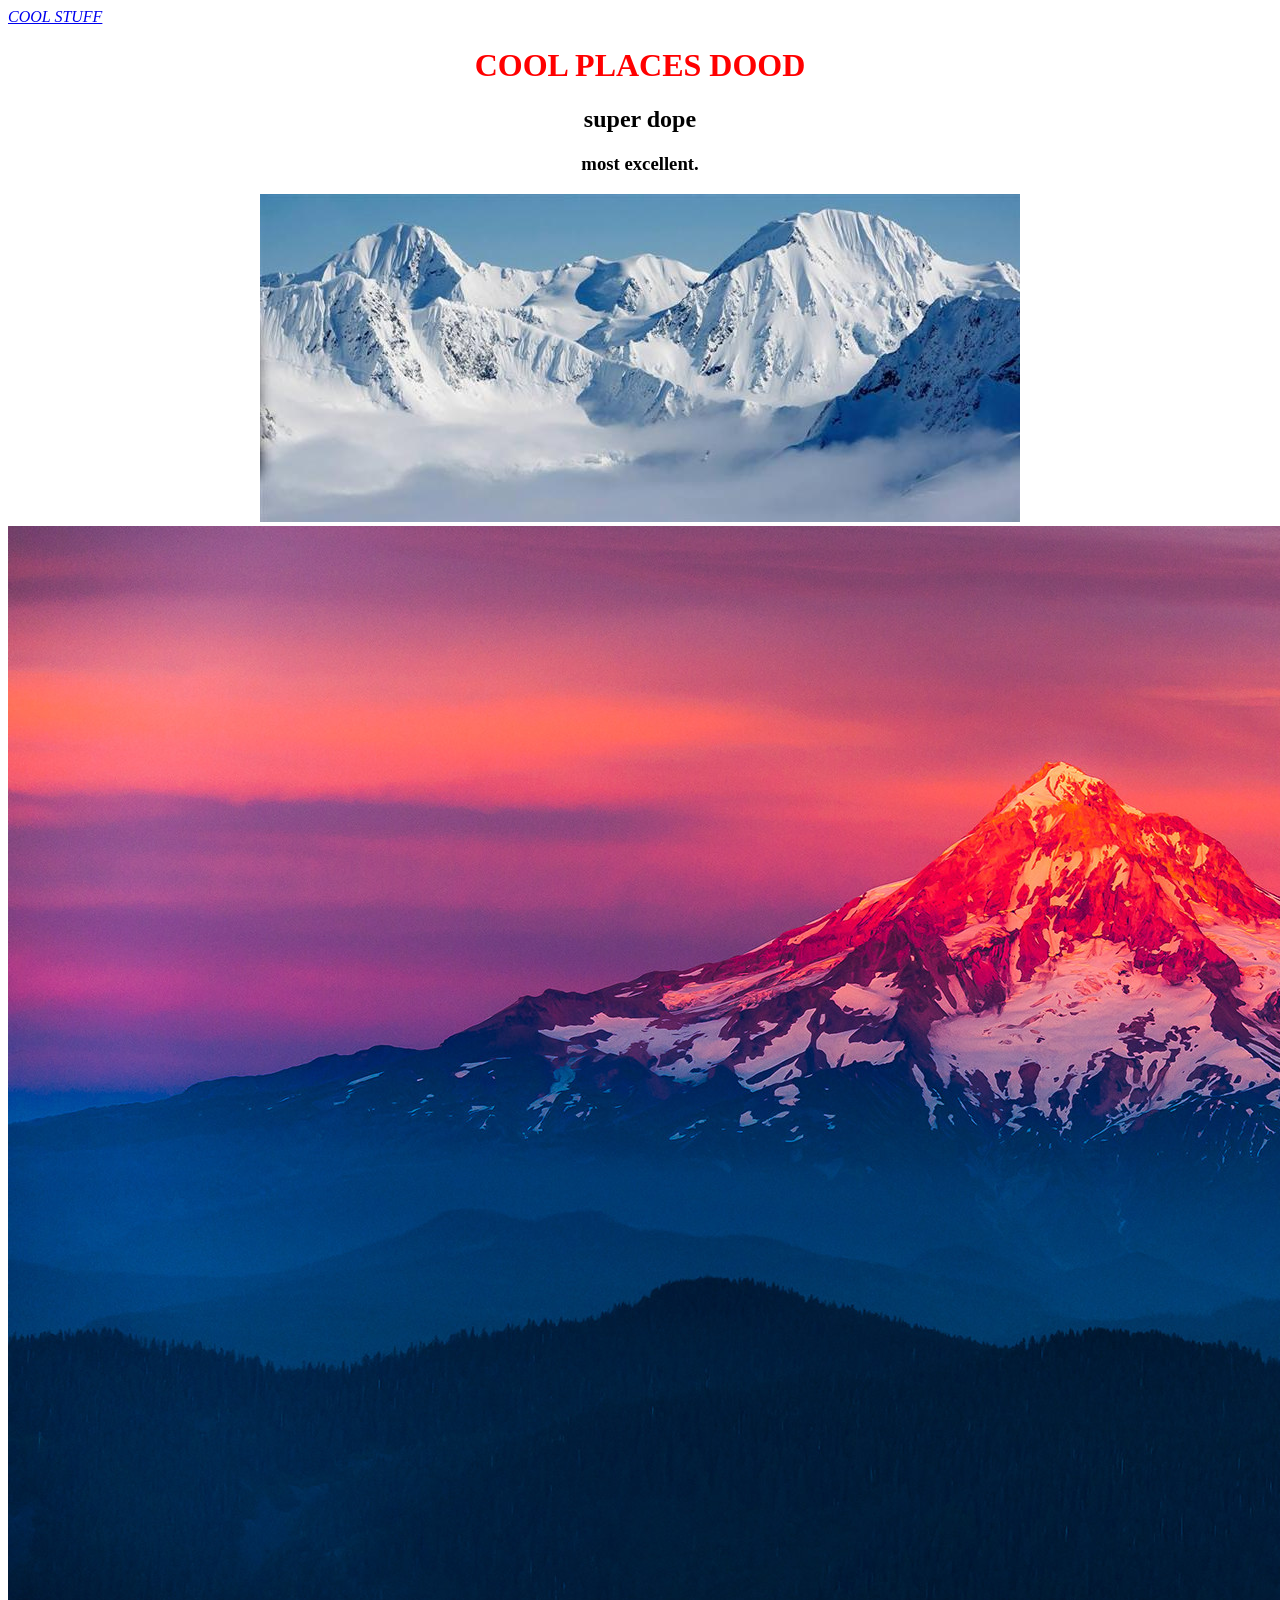
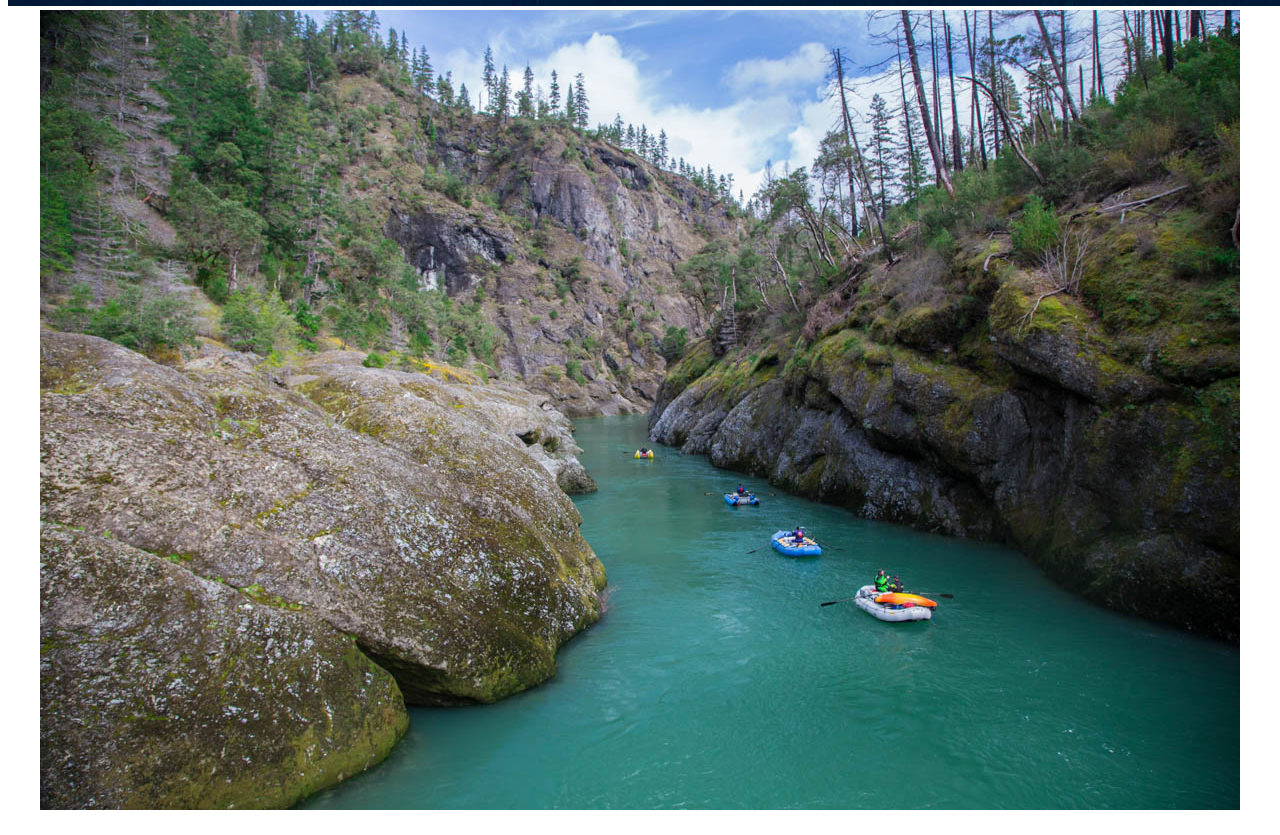
==== my-favourite-places.html @ f1ed7b5a "add style sheets to all poages" ====
<!DOCTYPE html>
<html>
  <head>
    <link href="css/steezy.css" rel="stylesheet" type="text/css">
      <title> Back to homepage </title> <a href="my-first-webpage.html"><em>COOL STUFF</em></a>
  </head>
  <body>
    <center>
    <h1><strong>COOL PLACES DOOD</strong></h1>
    <h2>super dope</h2>
    <h3>most excellent.</h3>
    <img src="img/chugach.jpg">
    <img src="img/hoody.jpg">
    <img src="img/Iriver.jpg">
    <h4></h4>
  </center>
</html>
---- css/steezy.css ----
h1 {
  color: red;
  font-family: fantasy;
}

p {
  text-align: center;
  font-style: oblique;
  font-weight: bold;
}

h3 {
  line-height: normal;
}
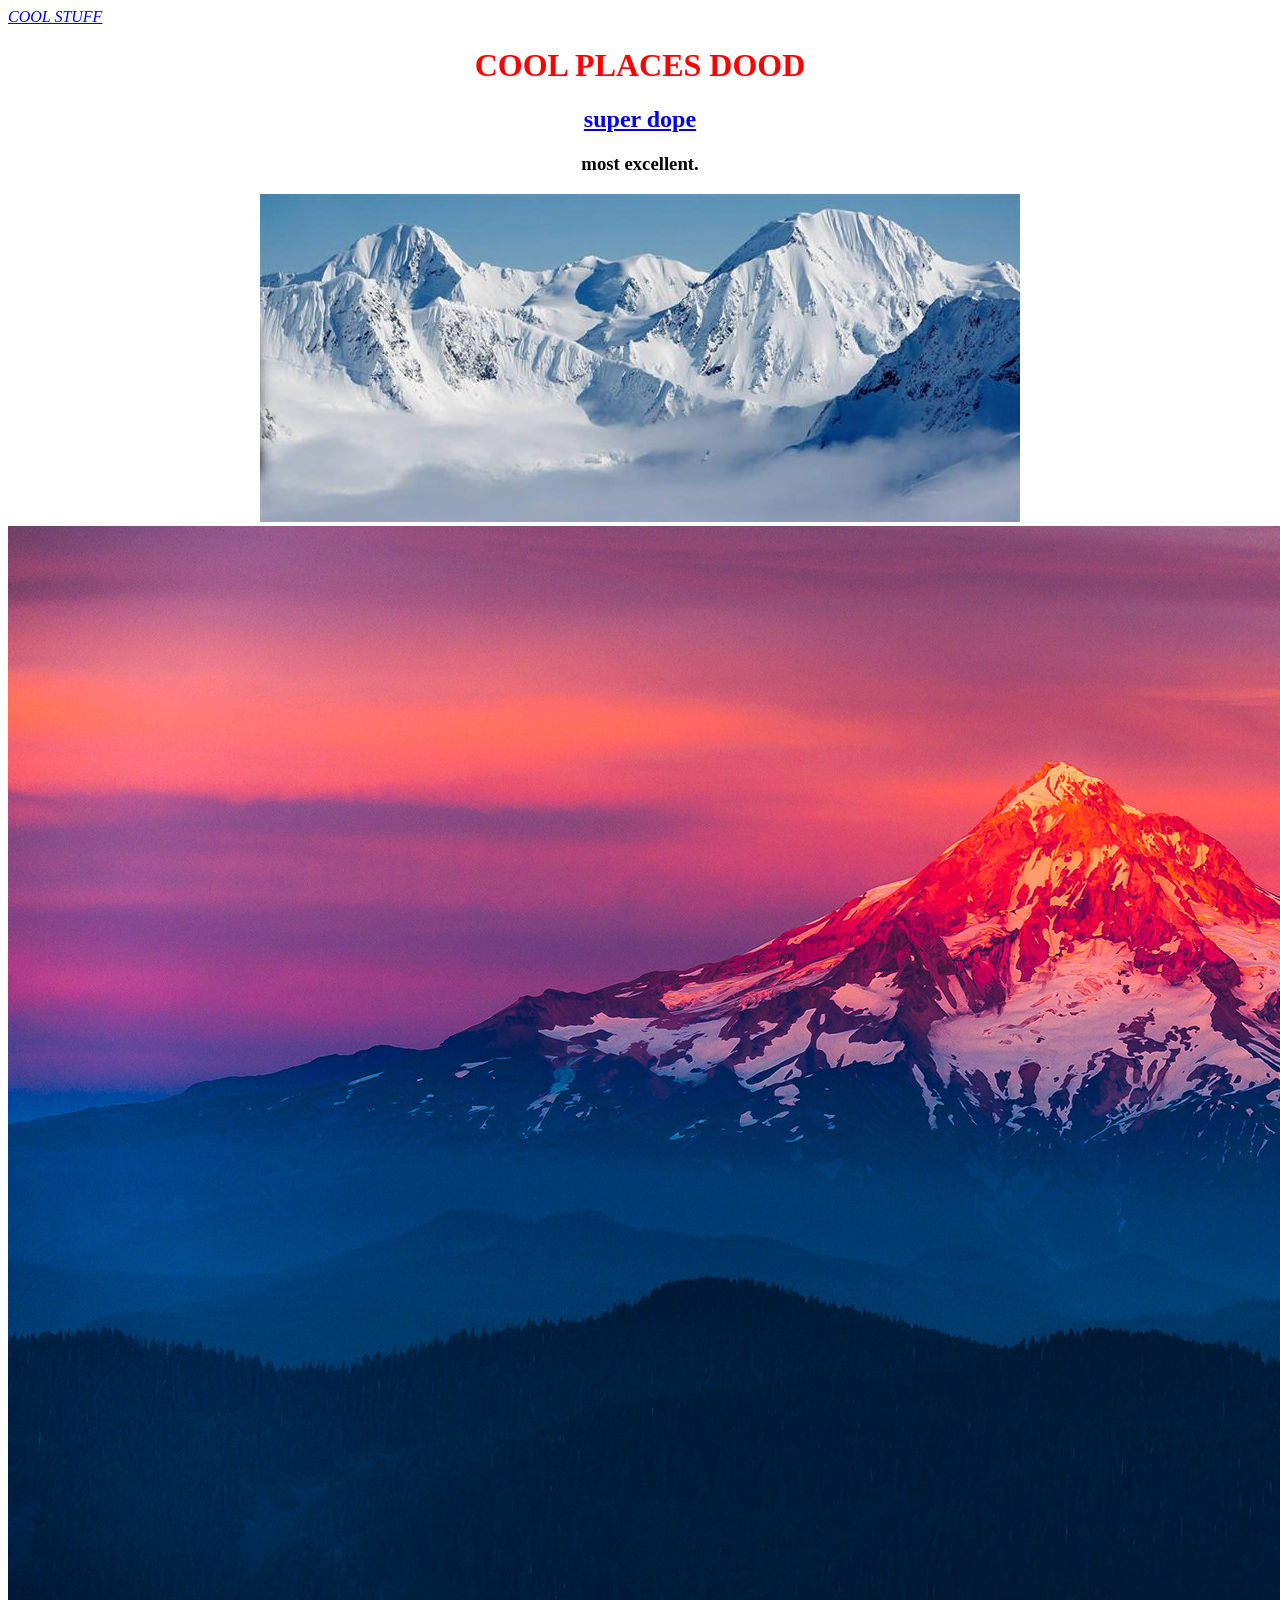
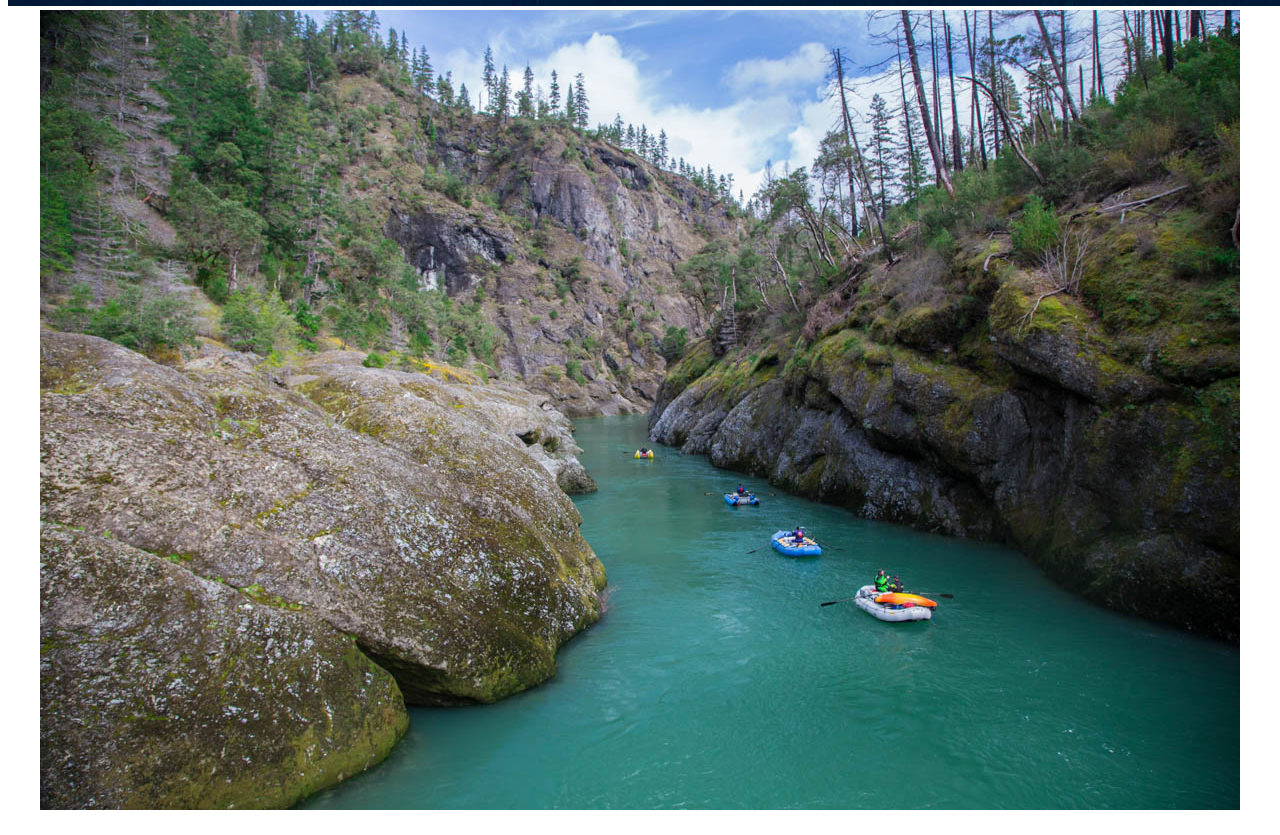
==== commit 344adbc3: "creating index" ====
--- a/my-favourite-places.html
+++ b/my-favourite-places.html
@@ -2,12 +2,12 @@
 <html>
   <head>
     <link href="css/steezy.css" rel="stylesheet" type="text/css">
-      <title> Back to homepage </title> <a href="my-first-webpage.html"><em>COOL STUFF</em></a>
+      <title> Back to homepage </title> <a href="index.html"><em>COOL STUFF</em></a>
   </head>
   <body>
     <center>
     <h1><strong>COOL PLACES DOOD</strong></h1>
-    <h2>super dope</h2>
+    <h2><a href="my-first-webpage.html">super dope</a></h2>
     <h3>most excellent.</h3>
     <img src="img/chugach.jpg">
     <img src="img/hoody.jpg">
